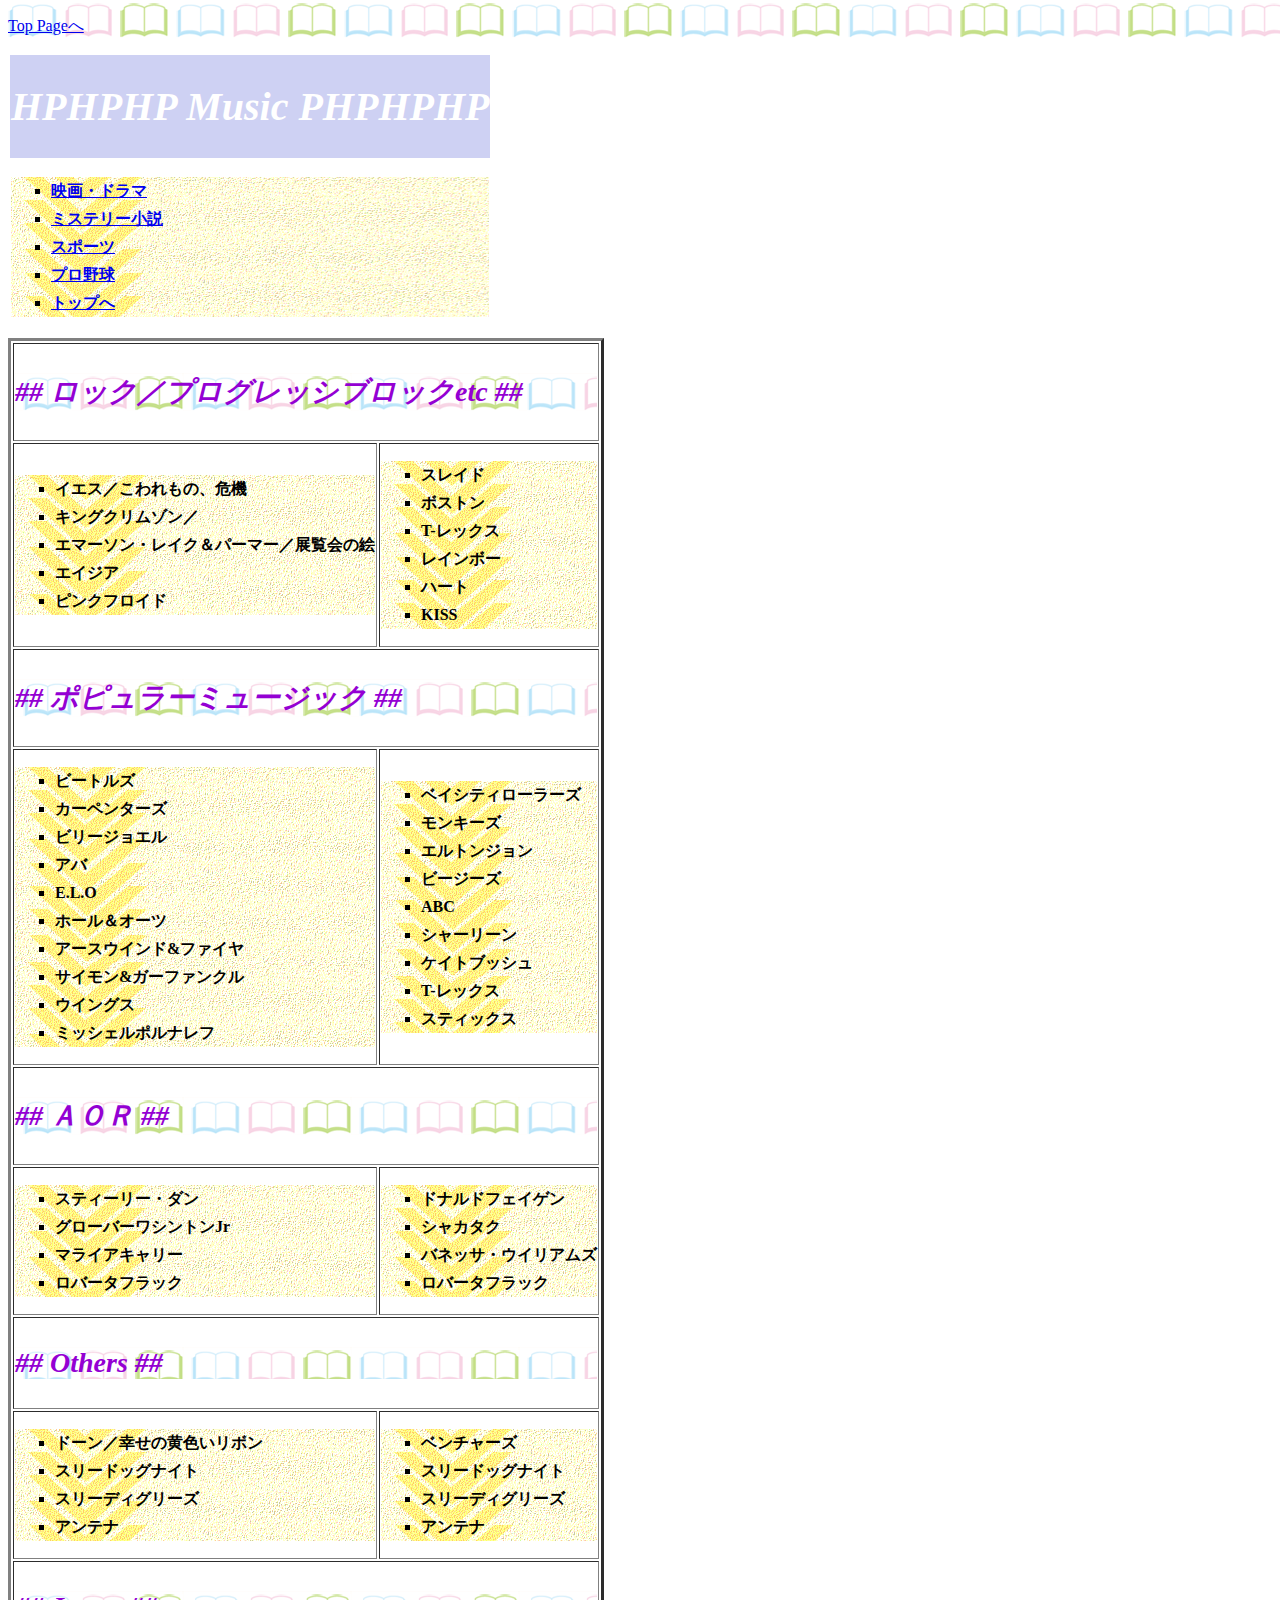
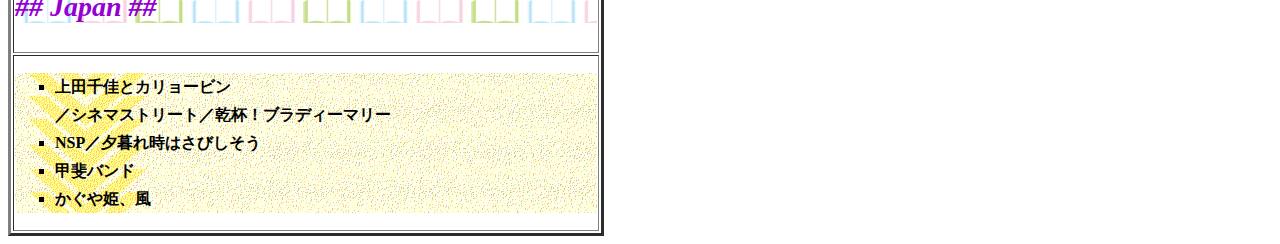
==== page1.html @ 01977e60 "Add files via upload" ====
<!DOCTYPE html>
<html lang="ja">
<head>
    <meta charset="UTF-8">
    <meta http-equiv="X-UA-Compatible" content="IE=edge">
    <meta name="viewport" content="width=device-width, initial-scale=1.0">
    <title>音楽</title>
    <link rel="stylesheet" href="style.css">
</head>
<body>
    <a href="index.html"><p>Top Pageへ</p></a>
    <table border="0">
        <tr><td colspan="2" id="top"><h1>HPHPHP  Music  PHPHPHP</h1></td></tr>
        <tr>
            <td colspan="2" class="miku">
                <ul>
                    <li><a href="page2.html" target="_blank">映画・ドラマ</a></li>
                    <li><a href="page3.html" target="_blank">ミステリー小説</a></li>
                    <li><a href="page4.html" target="_blank">スポーツ</a></li>
                    <li><a href="page5.html" target="_blank">プロ野球</a></li>
                    <li><a href="index.html">トップへ</a></li>
                </ul>
            </td>
        </tr>
        <tr>
            <table border="3">
                <tr>
                    <td colspan="2"><h3>## ロック／プログレッシブロックetc ##</h3>
                        </td>
                </tr>
                <tr><td>
                    <ul><li>イエス／こわれもの、危機</li>
                        <li>キングクリムゾン／</li>
                        <li>エマーソン・レイク＆パーマー／展覧会の絵</li>
                        <li>エイジア</li>
                        <li>ピンクフロイド</li></ul>
                </td>
                <td>
                    <ul><li>スレイド</li>
                        <li>ボストン</li>
                        <li>T-レックス</li>
                        <li>レインボー</li><li>ハート</li>
                        <li>KISS</li></ul>
                </td></tr>
                <tr><td colspan="2">
                    <h3>## ポピュラーミュージック ##</h3></td></tr>
                <tr><td>
                        <ul><li>ビートルズ</li><li>カーペンターズ </li><li>ビリージョエル </li><li>アバ</li>
                        <li>E.L.O</li><li>ホール＆オーツ</li><li>アースウインド&ファイヤ</li>
                        <li>サイモン&ガーファンクル</li>
                        <li>ウイングス</li><li>ミッシェルポルナレフ</li></ul></td>
                    <td>
                    <ul><li>ベイシティローラーズ </li><li>モンキーズ </li><li>エルトンジョン </li><li>ビージーズ</li>
                    <li>ABC</li><li>シャーリーン</li><li>ケイトブッシュ</li>
                    <li>T-レックス</li><li>スティックス</li></ul></td>
                </tr>
                <tr>
                    <td colspan="2"><h3>## ＡＯＲ ##</h3></td></tr>
                <tr><td>
                        <ul><li>スティーリー・ダン</li><li>グローバーワシントンJr</li>
                        <li>マライアキャリー</li>
                        <li>ロバータフラック</li>
                        </ul></td>
                    <td>
                        <ul><li>ドナルドフェイゲン</li><li>シャカタク</li>
                        <li>バネッサ・ウイリアムズ</li>
                        <li>ロバータフラック</li>
                        </ul></td>   
                </tr>
                <tr><td colspan="2"><h3>## Others ##</h3></td></tr>
                <tr><td>
                    <ul><li>ドーン／幸せの黄色いリボン</li>
                        <li>スリードッグナイト</li>
                        <li>スリーディグリーズ</li>
                        <li>アンテナ</li>
                    </ul></td>
                    <td><ul><li>ベンチャーズ</li>
                        <li>スリードッグナイト</li>
                        <li>スリーディグリーズ</li>
                        <li>アンテナ</li>
                    </ul>
                </td></tr>
                <tr><td colspan="2"><h3>## Japan ##</h3></td></tr>
                <tr><td colspan="2">
                    <ul><li>上田千佳とカリョービン</li>
                        ／シネマストリート／乾杯！ブラディーマリー
                        <li>NSP／夕暮れ時はさびしそう</li><li>甲斐バンド</li><li>かぐや姫、風</li></ul></td>
                </tr>
            </table>
        </tr>
    </table>    
</body>
</html>
---- style.css ----
body {
    background-image: url(back.png);
    background-repeat: repeat-x;
}
#top {
    color: #ffffff;
    background-color: #333dcc3d;
}
#main {
    font-size: 200%;
}
.miku {
    text-align: left;
}
#navi {
    vertical-align: top;
    border-right-width: 6px;
    border-right-style: double;
    border-right-color: #663300;
}
.masa1 {
    font-size: 200%;
    list-style-type: none;
}
.cell {
    width: 250px;
    height: 50px;
}
h1 {
    font-size: 250%;
    text-align: center;
    font-style: italic;
}
h2 {
    font-size: 200%;
    text-decoration: underline;
    color: crimson;
}
h3 {
    font-size: 175%;
    font-style: italic;
    color: darkviolet;
    background-color: antiquewhite;
    background-image: url(back.png);
}
h4 {
    font-size: 125%;
    color: #663300;
    text-align: center;
    background-image: url(back2.jpg);
}
ol {
    font-style: italic;
    font-size: 120%;
    line-height: 2.5;
    color: #cc6633;
}
ul {
    font-weight: bold;
    line-height: 1.75;
    background-image: url(back1.png);
    list-style-type: square;
}
a:hover {
    position: relative;
    left: 2px;
    top: 2px;
}
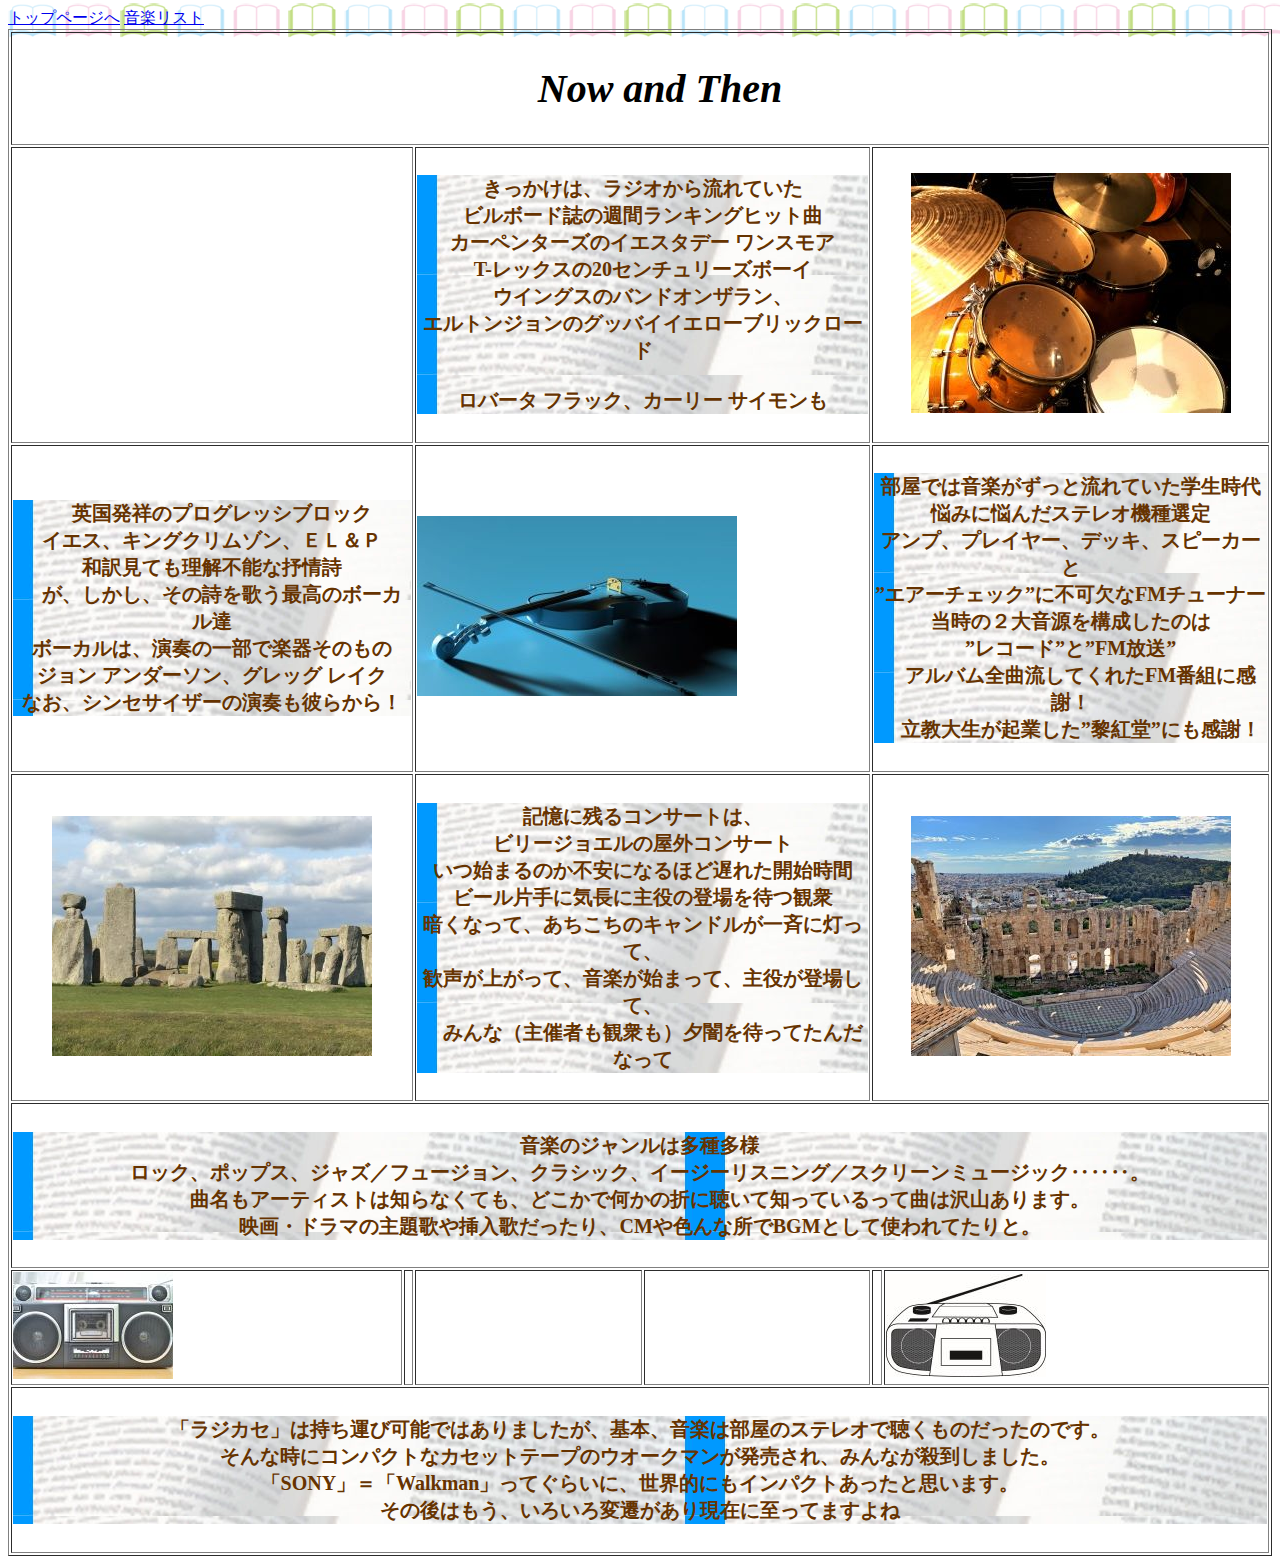
==== commit 224021d5: "Add files via upload" ====
--- a/page1.html
+++ b/page1.html
@@ -4,90 +4,77 @@
     <meta charset="UTF-8">
     <meta http-equiv="X-UA-Compatible" content="IE=edge">
     <meta name="viewport" content="width=device-width, initial-scale=1.0">
-    <title>音楽</title>
+    <title>音楽トップ</title>
     <link rel="stylesheet" href="style.css">
 </head>
 <body>
-    <a href="index.html"><p>Top Pageへ</p></a>
-    <table border="0">
-        <tr><td colspan="2" id="top"><h1>HPHPHP  Music  PHPHPHP</h1></td></tr>
-        <tr>
-            <td colspan="2" class="miku">
-                <ul>
-                    <li><a href="page2.html" target="_blank">映画・ドラマ</a></li>
-                    <li><a href="page3.html" target="_blank">ミステリー小説</a></li>
-                    <li><a href="page4.html" target="_blank">スポーツ</a></li>
-                    <li><a href="page5.html" target="_blank">プロ野球</a></li>
-                    <li><a href="index.html">トップへ</a></li>
-                </ul>
-            </td>
-        </tr>
-        <tr>
-            <table border="3">
-                <tr>
-                    <td colspan="2"><h3>## ロック／プログレッシブロックetc ##</h3>
-                        </td>
-                </tr>
-                <tr><td>
-                    <ul><li>イエス／こわれもの、危機</li>
-                        <li>キングクリムゾン／</li>
-                        <li>エマーソン・レイク＆パーマー／展覧会の絵</li>
-                        <li>エイジア</li>
-                        <li>ピンクフロイド</li></ul>
-                </td>
-                <td>
-                    <ul><li>スレイド</li>
-                        <li>ボストン</li>
-                        <li>T-レックス</li>
-                        <li>レインボー</li><li>ハート</li>
-                        <li>KISS</li></ul>
-                </td></tr>
-                <tr><td colspan="2">
-                    <h3>## ポピュラーミュージック ##</h3></td></tr>
-                <tr><td>
-                        <ul><li>ビートルズ</li><li>カーペンターズ </li><li>ビリージョエル </li><li>アバ</li>
-                        <li>E.L.O</li><li>ホール＆オーツ</li><li>アースウインド&ファイヤ</li>
-                        <li>サイモン&ガーファンクル</li>
-                        <li>ウイングス</li><li>ミッシェルポルナレフ</li></ul></td>
-                    <td>
-                    <ul><li>ベイシティローラーズ </li><li>モンキーズ </li><li>エルトンジョン </li><li>ビージーズ</li>
-                    <li>ABC</li><li>シャーリーン</li><li>ケイトブッシュ</li>
-                    <li>T-レックス</li><li>スティックス</li></ul></td>
-                </tr>
-                <tr>
-                    <td colspan="2"><h3>## ＡＯＲ ##</h3></td></tr>
-                <tr><td>
-                        <ul><li>スティーリー・ダン</li><li>グローバーワシントンJr</li>
-                        <li>マライアキャリー</li>
-                        <li>ロバータフラック</li>
-                        </ul></td>
-                    <td>
-                        <ul><li>ドナルドフェイゲン</li><li>シャカタク</li>
-                        <li>バネッサ・ウイリアムズ</li>
-                        <li>ロバータフラック</li>
-                        </ul></td>   
-                </tr>
-                <tr><td colspan="2"><h3>## Others ##</h3></td></tr>
-                <tr><td>
-                    <ul><li>ドーン／幸せの黄色いリボン</li>
-                        <li>スリードッグナイト</li>
-                        <li>スリーディグリーズ</li>
-                        <li>アンテナ</li>
-                    </ul></td>
-                    <td><ul><li>ベンチャーズ</li>
-                        <li>スリードッグナイト</li>
-                        <li>スリーディグリーズ</li>
-                        <li>アンテナ</li>
-                    </ul>
-                </td></tr>
-                <tr><td colspan="2"><h3>## Japan ##</h3></td></tr>
-                <tr><td colspan="2">
-                    <ul><li>上田千佳とカリョービン</li>
-                        ／シネマストリート／乾杯！ブラディーマリー
-                        <li>NSP／夕暮れ時はさびしそう</li><li>甲斐バンド</li><li>かぐや姫、風</li></ul></td>
-                </tr>
-            </table>
-        </tr>
-    </table>    
+<a href="index.html">トップページへ</a>
+<a href="page11.html" target="_blank">音楽リスト</a>
+<table border="1">
+    <tr>
+        <td colspan="6"><h1>　Now and Then　</h1></td>
+    </tr>
+    <tr><td colspan="2" align="center"><img src="アンプ2_m1.jpg" alt=""></td>
+        <td colspan="2" align="center"><h4>
+        きっかけは、ラジオから流れていた<br>
+        ビルボード誌の週間ランキングヒット曲<br>
+        カーペンターズのイエスタデー ワンスモア<br>
+        T-レックスの20センチュリーズボーイ<br>
+        ウイングスのバンドオンザラン、<br>
+        エルトンジョンのグッバイイエローブリックロード<br>
+        <br>
+        ロバータ フラック、カーリー サイモンも<br>
+        
+        </h4></td>
+        <td colspan="2" align="center"><img src="gakki2_m1.jpg" alt=""></td></tr>
+    <tr><td colspan="2" align="center"><h4>
+        　英国発祥のプログレッシブロック　<br>
+        イエス、キングクリムゾン、ＥＬ＆Ｐ<br>
+        和訳見ても理解不能な抒情詩<br>
+        　が、しかし、その詩を歌う最高のボーカル達　<br>
+        ボーカルは、演奏の一部で楽器そのもの<br>
+        ジョン アンダーソン、グレッグ レイク<br>
+        なお、シンセサイザーの演奏も彼らから！
+        </h4></td>
+        <td colspan="2" class="item11"><img src="gakki1_m2.jpg" alt="楽器"></td>
+        <td colspan="2" align="center"><h4>
+        部屋では音楽がずっと流れていた学生時代<br>
+        悩みに悩んだステレオ機種選定<br>
+        アンプ、プレイヤー、デッキ、スピーカーと<br>
+        ”エアーチェック”に不可欠なFMチューナー<br>
+        当時の２大音源を構成したのは<br>
+        ”レコード”と”FM放送”<br>
+        　アルバム全曲流してくれたFM番組に感謝！　<br>
+        　立教大生が起業した”黎紅堂”にも感謝！　　<br>
+        
+
+        </h4></td></tr>
+    <tr><td align="center" colspan="2"><img src="iseki3_m1.jpg" alt=""></td>
+        <td align="center" colspan="2"><h4>
+            記憶に残るコンサートは、<br>
+            ビリージョエルの屋外コンサート<br>
+            いつ始まるのか不安になるほど遅れた開始時間<br>
+            ビール片手に気長に主役の登場を待つ観衆<br>
+            暗くなって、あちこちのキャンドルが一斉に灯って、<br>
+            歓声が上がって、音楽が始まって、主役が登場して、<br>
+            　みんな（主催者も観衆も）夕闇を待ってたんだなって　<br>
+        </h4></td>
+        <td align="center" colspan="2"><img src="concert1_m1.jpg" alt=""></td></tr>
+    
+    <tr><td colspan="6" align="center"><h4>
+        音楽のジャンルは多種多様<br>
+        ロック、ポップス、ジャズ／フュージョン、クラシック、イージーリスニング／スクリーンミュージック‥‥‥。<br>
+        曲名もアーティストは知らなくても、どこかで何かの折に聴いて知っているって曲は沢山あります。<br>
+        映画・ドラマの主題歌や挿入歌だったり、CMや色んな所でBGMとして使われてたりと。<br>
+        
+    </h4></td></tr>
+    <tr><td><img src="rajikase1_m1.jpg" alt=""></td><td><img src="walkman3_m3.jpg" alt=""></td>
+        <td><img src="walkman4_m1.jpg" alt=""></td><td><img src="walkman5_m1.jpg" alt=""></td>
+        <td><img src="walkman2_m3.jpg" alt=""></td><td><img src="rajikase2_m1.jpg" alt=""></td></tr>
+        <tr><td colspan="6" align="center"><h4>「ラジカセ」は持ち運び可能ではありましたが、基本、音楽は部屋のステレオで聴くものだったのです。<br>
+            そんな時にコンパクトなカセットテープのウオークマンが発売され、みんなが殺到しました。<br>
+            「SONY」＝「Walkman」ってぐらいに、世界的にもインパクトあったと思います。<br>
+            その後はもう、いろいろ変遷があり現在に至ってますよね</h4></td></tr>
+</table>    
 </body>
 </html>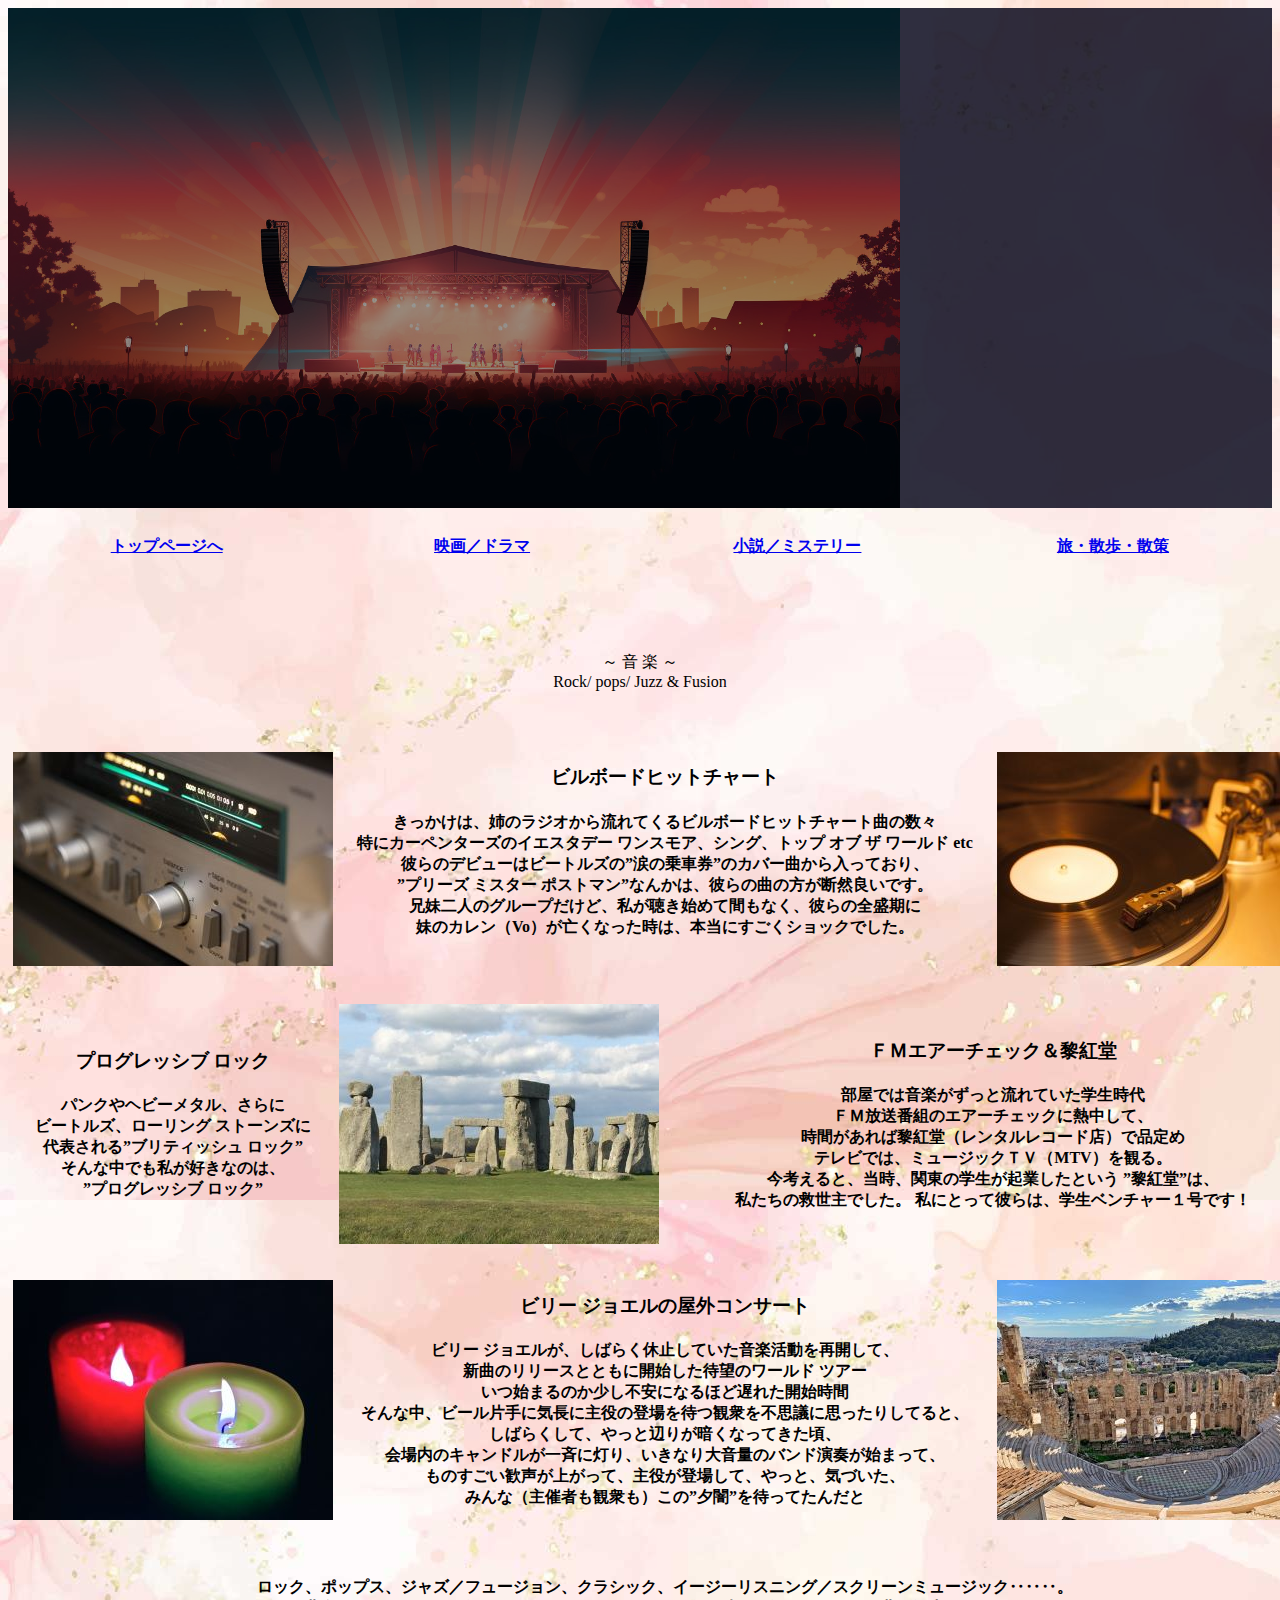
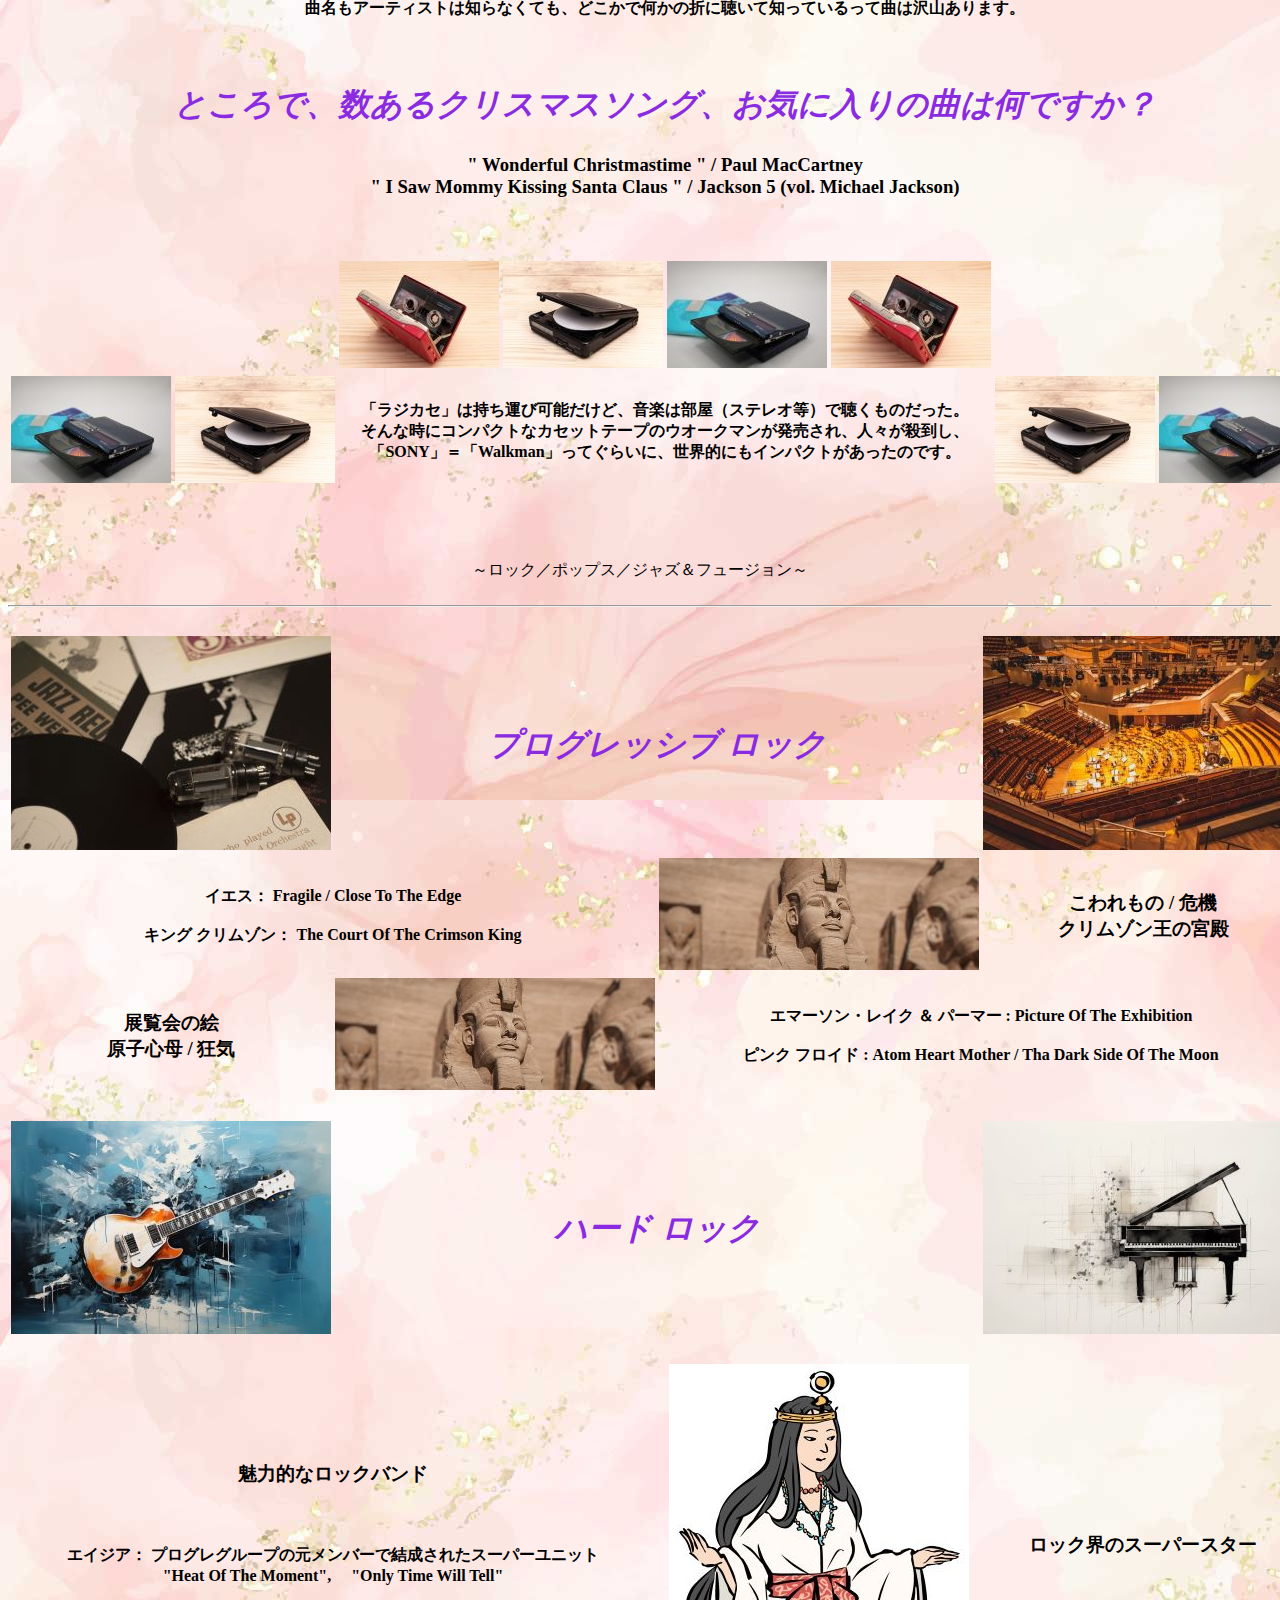
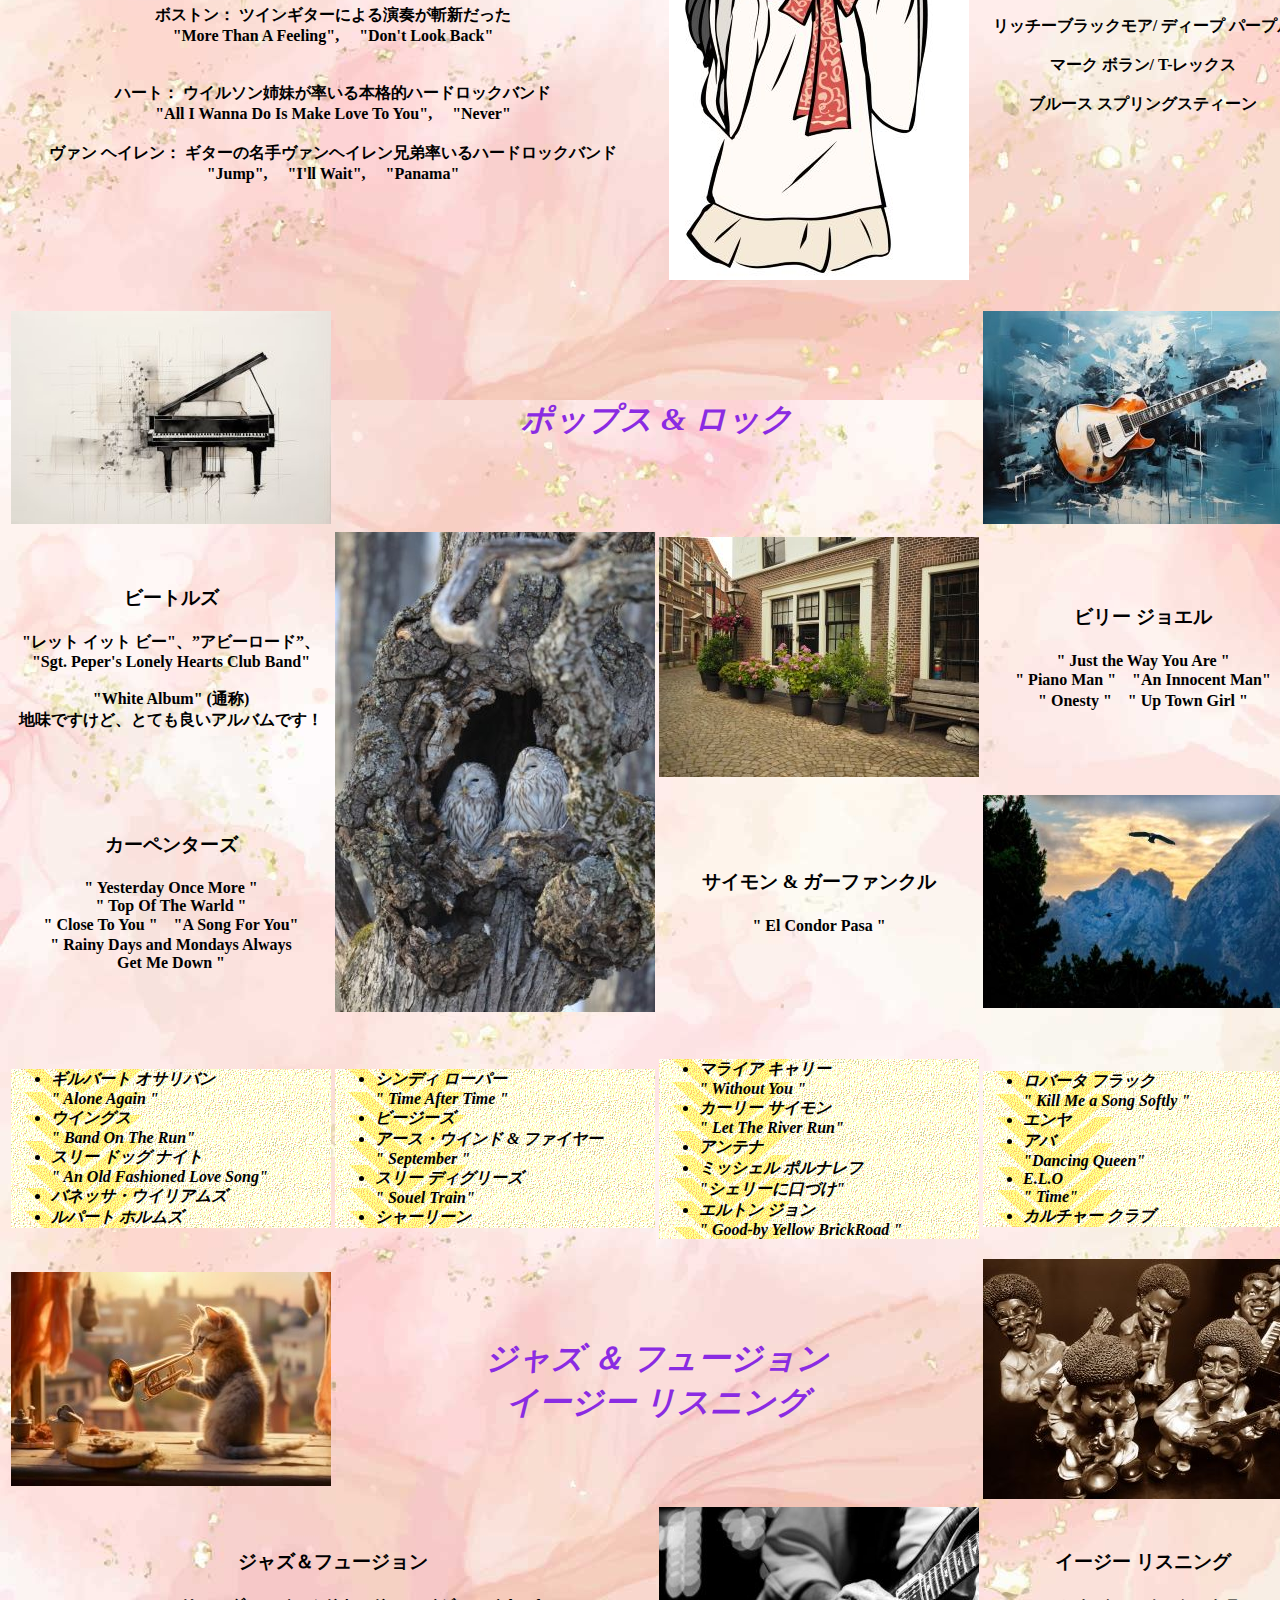
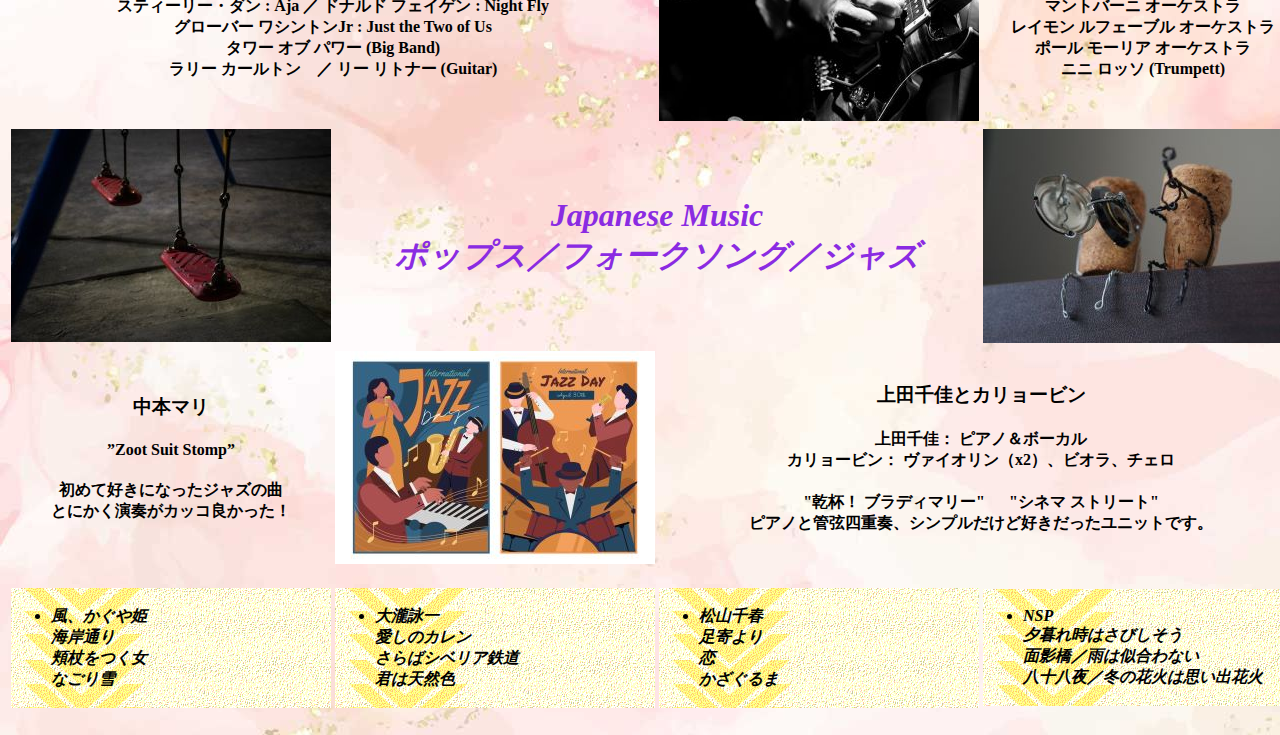
==== commit d442709a: "Add files via upload" ====
--- a/page1.html
+++ b/page1.html
@@ -2,79 +2,263 @@
 <html lang="ja">
 <head>
     <meta charset="UTF-8">
-    <meta http-equiv="X-UA-Compatible" content="IE=edge">
     <meta name="viewport" content="width=device-width, initial-scale=1.0">
-    <title>音楽トップ</title>
+    <title>HP 音楽</title>
     <link rel="stylesheet" href="style.css">
 </head>
 <body>
-<a href="index.html">トップページへ</a>
-<a href="page11.html" target="_blank">音楽リスト</a>
-<table border="1">
-    <tr>
-        <td colspan="6"><h1>　Now and Then　</h1></td>
+
+<div class="container">
+    <img src="concert3.jpg" border="0" />
+    <div class="confetti"><span></span><span></span><span></span><span></span>
+              <span></span><span></span><span></span><span></span><span></span>
+              <span></span><span></span><span></span><span></span><span></span>
+              <span></span><span></span><span></span><span></span><span></span>
+              <span></span><span></span><span></span><span></span><span></span>
+              <span></span><span></span><span></span><span></span><span></span>
+              <span></span><span></span><span></span><span></span><span></span>
+              <span></span><span></span><span></span><span></span><span></span>
+              <span></span><span></span><span></span><span></span><span></span>
+              <span></span><span></span><span></span><span></span><span></span>
+    </div>
+</div>
+
+<table border="0">
+    <tr><td align="center"><div class="globe"></div></td>
+        <td align="center"><div class="globe"></div></td>
+        <td align="center"><div class="globe"></div></td>
+        <td align="center"><div class="globe"></div></td>
     </tr>
+    <tr>
+        <td width="320px" align="center">
+            <a href="index.html"><h4>トップページへ</h4></a></td>
+        <td width="320px" align="center">
+            <a href="page2.html"><h4>映画／ドラマ</h4></a></td>
+        <td width="320px" align="center"></h4>
+            <a href="page3.html"><h4>小説／ミステリー</a></td>
+        <td width="320px" align="center">
+            <a href="page4.html"><h4>旅・散歩・散策</h4></a></td>
+    </tr>
+</table>
+<br><br><br>
+    <div><p align="center" class="text">～  音 楽 ～<br>
+        Rock/ pops/ Juzz & Fusion</p></div>
+<br><br>
+<table border="0">
     <tr><td colspan="2" align="center"><img src="アンプ2_m1.jpg" alt=""></td>
-        <td colspan="2" align="center"><h4>
-        きっかけは、ラジオから流れていた<br>
-        ビルボード誌の週間ランキングヒット曲<br>
-        カーペンターズのイエスタデー ワンスモア<br>
-        T-レックスの20センチュリーズボーイ<br>
-        ウイングスのバンドオンザラン、<br>
-        エルトンジョンのグッバイイエローブリックロード<br>
-        <br>
-        ロバータ フラック、カーリー サイモンも<br>
+        <td colspan="4" align="center">
+        <h3>ビルボードヒットチャート</h3>
+        <h4>きっかけは、姉のラジオから流れてくるビルボードヒットチャート曲の数々<br>
+        特にカーペンターズのイエスタデー ワンスモア、シング、トップ オブ ザ ワールド etc<br>
+        彼らのデビューはビートルズの”涙の乗車券”のカバー曲から入っており、<br>
+        ”プリーズ ミスター ポストマン”なんかは、彼らの曲の方が断然良いです。<br>
+        兄妹二人のグループだけど、私が聴き始めて間もなく、彼らの全盛期に<br>
+        妹のカレン（Vo）が亡くなった時は、本当にすごくショックでした。</h4><br></td>
+        <td colspan="2" align="center"><img src="レコードp1_m1.jpg" alt=""></td></tr>
+
+    <tr><td><h3></h3></td></tr>    
+    <tr><td colspan="2" align="center">
+        <h3>プログレッシブ ロック</h3>
+        <h4>パンクやヘビーメタル、さらに<br>
+        ビートルズ、ローリング ストーンズに<br>
+        代表される”ブリティッシュ ロック”<br>
+        そんな中でも私が好きなのは、<br>
+        ”プログレッシブ ロック”<br>
+        </h4></td>
+        <td colspan="2" ><img src="iseki3_m1.jpg"></td>
+        <td colspan="4" align="center" width="640px">
+        <h3>ＦＭエアーチェック＆黎紅堂</h3>
+        <h4>部屋では音楽がずっと流れていた学生時代<br>
+        ＦＭ放送番組のエアーチェックに熱中して、<br>
+        時間があれば黎紅堂（レンタルレコード店）で品定め<br>
+        テレビでは、ミュージックＴＶ（MTV）を観る。<br>
+        今考えると、当時、関東の学生が起業したという ”黎紅堂”は、<br>
+        私たちの救世主でした。
+        私にとって彼らは、学生ベンチャー１号です！
+        </h4></td></tr>
+    <tr><td><h3></h3></td></tr>
+    <tr><td align="center" colspan="2"><img src="christmas4_m1.jpg" alt=""></td>
+        <td align="center" colspan="4">
+            <h3>ビリー ジョエルの屋外コンサート</h3>
+            <h4>ビリー ジョエルが、しばらく休止していた音楽活動を再開して、<br>
+            新曲のリリースとともに開始した待望のワールド ツアー<br>
+            いつ始まるのか少し不安になるほど遅れた開始時間<br>
+            そんな中、ビール片手に気長に主役の登場を待つ観衆を不思議に思ったりしてると、<br>
+            しばらくして、やっと辺りが暗くなってきた頃、<br>
+            会場内のキャンドルが一斉に灯り、いきなり大音量のバンド演奏が始まって、<br>
+            ものすごい歓声が上がって、主役が登場して、やっと、気づいた、<br>
+            みんな（主催者も観衆も）この”夕闇”を待ってたんだと
+        </h4></td>
+        <td align="center" colspan="2"><img src="concert1_m1.jpg"></td></tr>
+
+    <tr><td><h3></h3></td></tr>
+    <tr><td colspan="8" align="center"><h4>
+        ロック、ポップス、ジャズ／フュージョン、クラシック、イージーリスニング／スクリーンミュージック‥‥‥。<br>
+        曲名もアーティストは知らなくても、どこかで何かの折に聴いて知っているって曲は沢山あります。<br></h4>
+        <h2><br>ところで、数あるクリスマスソング、お気に入りの曲は何ですか？</h2>
+        <h3>" Wonderful Christmastime "   /   Paul MacCartney <br>
+        " I Saw Mommy Kissing Santa Claus "   /   Jackson 5 (vol. Michael Jackson)
+        </h3><br></td></tr>
+
+    <tr><td><h3></h3></td></tr>
+    <tr><td colspan="2"></td>
+        <td><img src="walkman3_m3.jpg"></td><td><img src="walkman4_m1.jpg"></td>
+        <td><img src="walkman5_m1.jpg"></td><td><img src="walkman3_m3.jpg"></td>
+        <td colspan="2"></td></tr>
+    <tr><td><img src="walkman5_m1.jpg"></td><td><img src="walkman4_m1.jpg"></td>
+        <td colspan="4" align="center" width="640px">
+            <h4>「ラジカセ」は持ち運び可能だけど、音楽は部屋（ステレオ等）で聴くものだった。<br>
+            そんな時にコンパクトなカセットテープのウオークマンが発売され、人々が殺到し、<br>
+            「SONY」＝「Walkman」ってぐらいに、世界的にもインパクトがあったのです。</h4></td>
+        <td><img src="walkman4_m1.jpg"></td><td><img src="walkman5_m1.jpg"></td></tr>
+</table>
+<br><br><br>
+<div><p align="center" class="text">～ロック／ポップス／ジャズ＆フュージョン～</p></div></td>
+<hr><br>
+
+<table border="0">
+    <tr>
+        <td><img src="gakki14_m1.jpg" alt=""></td>
+        <td colspan="2" align="center"><h2>プログレッシブ ロック</h2></td>
+        <td><img src="germany13_m1.jpg" alt=""></td>
+    </tr>
+    <tr><td colspan="2" align="center">
+            <h4>イエス： Fragile / Close To The Edge<br><br>
+                キング クリムゾン： The Court Of The Crimson King
+            </h4></td>
+        <td><img src="iseki1_m1.jpg" alt=""></td>
+        <td align="center">
+            <h3>こわれもの / 危機<br>
+            クリムゾン王の宮殿</h3></td></tr>
+    <tr><td align="center">
+            <h3>展覧会の絵<br>
+            原子心母 / 狂気</h3></td>
+        <td><img src="iseki1_m1.jpg" alt=""></td>
+        <td colspan="2" align="center">
+            <h4>エマーソン・レイク ＆ パーマー :  Picture Of The Exhibition<br><br>
+                ピンク フロイド :  Atom Heart Mother / Tha Dark Side Of The Moon
+            </h4></td></tr>
+    
+    <tr><td><h3></h3></td></tr>
+
+    <tr>
+        <td><img src="gakki3_m1.jpg"></td>
+        <td colspan="2" align="center"><h2>ハード ロック</h2></td>
+        <td><img src="gakki4_m2.jpg"></td></tr>
+    <tr><td><h3></h3></td></tr>
+    <tr><td colspan="2" align="center">
+            <h3>魅力的なロックバンド</h3><br>              
+            <h4>エイジア： プログレグループの元メンバーで結成されたスーパーユニット<br>
+            "Heat Of The Moment", 　"Only Time Will Tell"<br><br>
+            ボストン： ツインギターによる演奏が斬新だった<br>
+            "More Than A Feeling", 　"Don't Look Back"<br><br><br>
+            ハート： ウイルソン姉妹が率いる本格的ハードロックバンド<br>
+            "All I Wanna Do Is Make Love To You", 　"Never"<br><br>
+            ヴァン ヘイレン： ギターの名手ヴァンヘイレン兄弟率いるハードロックバンド<br>
+            "Jump",　 "I'll Wait",　 "Panama"</h4></td>
+        <td align="center"><img src="himiko5_m1.jpg" alt=""></td>
+        <td align="center"><h3>ロック界のスーパースター</h3><br>
+            <h4>リッチーブラックモア/ ディープ パープル<br><br>
+            マーク ボラン/ T-レックス<br><br>
+            ブルース スプリングスティーン</h4></td></tr>
+
+    <tr><td><h3></h3></td></tr>
         
-        </h4></td>
-        <td colspan="2" align="center"><img src="gakki2_m1.jpg" alt=""></td></tr>
-    <tr><td colspan="2" align="center"><h4>
-        　英国発祥のプログレッシブロック　<br>
-        イエス、キングクリムゾン、ＥＬ＆Ｐ<br>
-        和訳見ても理解不能な抒情詩<br>
-        　が、しかし、その詩を歌う最高のボーカル達　<br>
-        ボーカルは、演奏の一部で楽器そのもの<br>
-        ジョン アンダーソン、グレッグ レイク<br>
-        なお、シンセサイザーの演奏も彼らから！
-        </h4></td>
-        <td colspan="2" class="item11"><img src="gakki1_m2.jpg" alt="楽器"></td>
-        <td colspan="2" align="center"><h4>
-        部屋では音楽がずっと流れていた学生時代<br>
-        悩みに悩んだステレオ機種選定<br>
-        アンプ、プレイヤー、デッキ、スピーカーと<br>
-        ”エアーチェック”に不可欠なFMチューナー<br>
-        当時の２大音源を構成したのは<br>
-        ”レコード”と”FM放送”<br>
-        　アルバム全曲流してくれたFM番組に感謝！　<br>
-        　立教大生が起業した”黎紅堂”にも感謝！　　<br>
-        
-
-        </h4></td></tr>
-    <tr><td align="center" colspan="2"><img src="iseki3_m1.jpg" alt=""></td>
-        <td align="center" colspan="2"><h4>
-            記憶に残るコンサートは、<br>
-            ビリージョエルの屋外コンサート<br>
-            いつ始まるのか不安になるほど遅れた開始時間<br>
-            ビール片手に気長に主役の登場を待つ観衆<br>
-            暗くなって、あちこちのキャンドルが一斉に灯って、<br>
-            歓声が上がって、音楽が始まって、主役が登場して、<br>
-            　みんな（主催者も観衆も）夕闇を待ってたんだなって　<br>
-        </h4></td>
-        <td align="center" colspan="2"><img src="concert1_m1.jpg" alt=""></td></tr>
-    
-    <tr><td colspan="6" align="center"><h4>
-        音楽のジャンルは多種多様<br>
-        ロック、ポップス、ジャズ／フュージョン、クラシック、イージーリスニング／スクリーンミュージック‥‥‥。<br>
-        曲名もアーティストは知らなくても、どこかで何かの折に聴いて知っているって曲は沢山あります。<br>
-        映画・ドラマの主題歌や挿入歌だったり、CMや色んな所でBGMとして使われてたりと。<br>
-        
-    </h4></td></tr>
-    <tr><td><img src="rajikase1_m1.jpg" alt=""></td><td><img src="walkman3_m3.jpg" alt=""></td>
-        <td><img src="walkman4_m1.jpg" alt=""></td><td><img src="walkman5_m1.jpg" alt=""></td>
-        <td><img src="walkman2_m3.jpg" alt=""></td><td><img src="rajikase2_m1.jpg" alt=""></td></tr>
-        <tr><td colspan="6" align="center"><h4>「ラジカセ」は持ち運び可能ではありましたが、基本、音楽は部屋のステレオで聴くものだったのです。<br>
-            そんな時にコンパクトなカセットテープのウオークマンが発売され、みんなが殺到しました。<br>
-            「SONY」＝「Walkman」ってぐらいに、世界的にもインパクトあったと思います。<br>
-            その後はもう、いろいろ変遷があり現在に至ってますよね</h4></td></tr>
-</table>    
-</body>
-</html>+    <tr><td><img src="gakki4_m2.jpg"></td>
+        <td align="center" colspan="2" width="640px"><h2> ポップス & ロック </h2></td>
+        <td><img src="gakki3_m1.jpg"></td></tr>
+    <tr><td align="center"><h3> ビートルズ </h3>
+                <h4>"レット イット ビー"、”アビーロード”、<br>
+                "Sgt. Peper's Lonely Hearts Club Band" <br><br>
+                "White Album" (通称)<br>
+                地味ですけど、とても良いアルバムです！</h4>
+                </td>
+            <td rowspan="2"><img src="fukuro1_m1.jpg" alt=""></td>
+            <td><img src="oranda5_m1.jpg"></td>
+            <td align="center">
+                <h3>ビリー ジョエル</h3>
+                <h4>" Just the Way You Are "<br>
+                " Piano Man "　"An Innocent Man"<br>
+                " Onesty "　" Up Town Girl "</h4>
+                </td></tr>
+    <tr><td align="center"><h3>
+                 カーペンターズ </h3>
+                <h4>" Yesterday Once More "<br>
+                " Top Of The Warld "<br>
+                " Close To You "　"A Song For You"<br>
+                " Rainy Days and Mondays Always<br> Get Me Down "</h4></td>
+            <td align="center"><h3>サイモン & ガーファンクル</h3>
+                <h4>" El Condor Pasa "</h4></td>
+            <td><img src="fukei34_m1.jpg" alt=""></td></tr>
+    <tr><td><h3></h3></td></tr>    
+    <tr>
+        <td><ul><li>ギルバート オサリバン</li>" Alone Again "
+                <li>ウイングス</li>" Band On The Run"
+                <li>スリー ドッグ ナイト</li>" An Old Fashioned Love Song"
+                <li>バネッサ・ウイリアムズ</li>
+                <li>ルパート ホルムズ</li></ul></td>
+        <td><ul><li>シンディ ローパー</li>" Time After Time "
+                <li>ビージーズ</li>
+                <li>アース・ウインド & ファイヤー</li>" September "
+                <li>スリー ディグリーズ</li>" Souel Train"
+                <li>シャーリーン</li></ul></td>
+        <td><ul><li>マライア キャリー</li>" Without You "
+                <li>カーリー サイモン</li>" Let The River Run"
+                <li>アンテナ</li>
+                <li>ミッシェル ポルナレフ</li>"シェリーに口づけ"
+                <li>エルトン ジョン</li>" Good-by Yellow BrickRoad "</ul></td>
+        <td><ul><li>ロバータ フラック</li>" Kill Me a Song Softly "
+                <li>エンヤ</li><li>アバ</li>"Dancing Queen"<li>E.L.O</li>" Time"
+                <li>カルチャー クラブ</li></ul></td></tr>
+    <tr><td><img src="gakki10_m1.jpg" alt=""></td>
+            <td align="center" colspan="2"><h2>ジャズ ＆ フュージョン<br>
+                イージー リスニング</h2></td>
+            <td><img src="gakki6_m1.jpg" alt=""></td></tr>
+    <tr><td align="center" colspan="2"><h3>ジャズ＆フュージョン</h3>
+                <h4>スティーリー・ダン : Aja  ／  ドナルド フェイゲン : Night Fly<br>
+                グローバー ワシントンJr : Just the Two of Us<br>
+                タワー オブ パワー (Big Band) <br>
+                ラリー カールトン　／  リー リトナー (Guitar) 
+                </h4></td>
+        <td><img src="gakki13_m1.jpg" alt=""></td>
+        <td align="center"><h3>イージー リスニング</h3>
+                <h4>マントバーニ オーケストラ<br>
+                レイモン ルフェーブル オーケストラ<br>
+                ポール モーリア オーケストラ<br>
+                ニニ ロッソ (Trumpett)</h4></td></tr>
+    <tr>
+        <td><img src="buranko1_m1.jpg" alt=""></td>
+        <td align="center" colspan="2"><h2> Japanese Music <br>
+                ポップス／フォークソング／ジャズ</h2></td>
+        <td><img src="gakki7_m1.jpg" alt=""></td></tr>
+    <tr>
+        <td align="center"><h3>中本マリ</h3>
+                <h4>”Zoot Suit Stomp”</h4>
+                <h4>初めて好きになったジャズの曲<br>
+                とにかく演奏がカッコ良かった！</h4></td>
+        <td><img src="concert4_m1.jpg" alt=""></td>
+        <td colspan="2" align="center"><h3>上田千佳とカリョービン</h3>
+                <h4>上田千佳： ピアノ＆ボーカル<br>
+                カリョービン： ヴァイオリン（x2）、ビオラ、チェロ</h4>
+                <h4>"乾杯！ ブラディマリー" 　    "シネマ ストリート"<br>
+                ピアノと管弦四重奏、シンプルだけど好きだったユニットです。</h4></td></tr>
+    <tr>
+        <td><ul><br><li>風、かぐや姫</li>
+                海岸通り<br>頬杖をつく女<br>なごり雪<br><br></ul></td>
+        <td><ul><br>
+                <li>大瀧詠一</li>
+                愛しのカレン<br>さらばシベリア鉄道<br>
+                君は天然色<br><br></ul></td>    
+        <td><ul>
+                <br><li>松山千春</li>足寄より<br>恋<br>
+                かざぐるま<br><br>
+                </ul></td>
+        <td><ul>
+                <br><li>NSP</li>夕暮れ時はさびしそう<br>
+                面影橋／雨は似合わない<br>
+                八十八夜／冬の花火は思い出花火
+                <br><br></ul></td></tr>
+</table>
+
+
+
--- a/style.css
+++ b/style.css
@@ -1,68 +1,454 @@
+
 body {
-    background-image: url(back.png);
-    background-repeat: repeat-x;
-}
-#top {
-    color: #ffffff;
-    background-color: #333dcc3d;
-}
-#main {
-    font-size: 200%;
-}
-.miku {
-    text-align: left;
-}
-#navi {
-    vertical-align: top;
-    border-right-width: 6px;
-    border-right-style: double;
-    border-right-color: #663300;
-}
-.masa1 {
-    font-size: 200%;
-    list-style-type: none;
-}
-.cell {
-    width: 250px;
-    height: 50px;
+    background-image: url(haikei5.jpg);
 }
 h1 {
-    font-size: 250%;
+    font-size: 300%;
+    font-style: italic;
+    font-weight: bold;
+    color: brown;
     text-align: center;
-    font-style: italic;
+    border-bottom-width: 7px;
+    border-bottom-style: double;
+    border-bottom-color: black;
+    background-image: url(yukiyama1.jpg);
+    border-top-width: 7px;
+    border-top-style: double;
+    border-top-color: black;
 }
 h2 {
     font-size: 200%;
-    text-decoration: underline;
-    color: crimson;
-}
-h3 {
-    font-size: 175%;
     font-style: italic;
-    color: darkviolet;
-    background-color: antiquewhite;
-    background-image: url(back.png);
-}
-h4 {
-    font-size: 125%;
-    color: #663300;
-    text-align: center;
-    background-image: url(back2.jpg);
-}
-ol {
-    font-style: italic;
-    font-size: 120%;
-    line-height: 2.5;
-    color: #cc6633;
+    font-weight: bold;
+    color: blueviolet;
 }
 ul {
     font-weight: bold;
-    line-height: 1.75;
+    font-style: italic;
     background-image: url(back1.png);
-    list-style-type: square;
-}
-a:hover {
-    position: relative;
-    left: 2px;
-    top: 2px;
-}+}
+#navi {
+    float: left;
+}
+
+
+/*   #####   流れるコメント　　#####  */
+
+div{
+	background:none;
+	width:100%;
+	overflow: hidden;
+  }
+  
+  .text_1{
+	font-size:2em;
+	font-weight: bold;
+	color:darkgreen;
+	animation: flowing 10s linear infinite;
+	transform: translateX(100%);/*初期位置*/
+  }
+  
+  
+  @keyframes flowing {
+	100% {
+	  transform: translateX(-100%);
+	}
+  }
+
+
+
+/*  #####   樫の木   ###  */
+
+
+.container{
+	position: relative;
+	width:75%;
+	height: 500px;
+	background: #000;
+}
+
+.container img{
+	width:100%;
+	height: 100%;
+	object-fit: cover;
+	filter: brightness(0.9);
+}
+
+.texts p{
+	margin: 0;
+	padding: 0;
+	position: absolute;
+	bottom: 5px;
+	left: 50%;
+	transform: translateX(-50%);
+	-webkit-transform: translateX(-50%);
+	text-align: center;
+	color: #FFF;
+	font-size: 10px;
+	word-break: keep-all;
+	opacity: 0;
+}
+
+.texts p:nth-child(1) { animation: text-anim 5s 0s;}
+.texts p:nth-child(2) { animation: text-anim 5s 5s;}
+.texts p:nth-child(3) { animation: text-anim 5s 10s;}
+.texts p:nth-child(4) { animation: text-anim 5s 15s;}
+.texts p:nth-child(5) { animation: text-anim 5s 20s;}
+.texts p:nth-child(6) { animation: text-anim 5s 25s;}
+.texts p:nth-child(7) { animation: text-anim 5s 30s;}
+.texts p:nth-child(8) { animation: text-anim 5s 35s;}
+.texts p:nth-child(9) { animation: text-anim 5s 40s;}
+.texts p:nth-child(10) { animation: text-anim 5s 45s;}
+.texts p:nth-child(11) { animation: text-anim 5s 50s;}
+.texts p:nth-child(12) { animation: text-anim 5s 55s;}
+.texts p:nth-child(13) { animation: text-anim 5s 60s;}
+
+@keyframes text-anim {
+	0%, 100% {opacity: 0;}
+	20%, 80% {opacity: 1;}
+}
+
+/*   #####    雪　　#####     */
+
+.container {
+	position: relative;
+	width: 100%;
+	background: #06061ad5;
+	overflow: hidden;
+	/* for text	 */
+	display: flex;
+	justify-content: center;
+	align-items: center;
+}
+
+.container img {
+	width: 75%;
+	filter: brightness(0.6);
+}
+
+.snows {
+	position: absolute;
+	width: 100%;
+	height:100%;
+}
+
+.snows span {
+	position: absolute;
+	top: -10%;
+	left: 0;
+	width: 1vw;
+	height: 1vw;
+	background: #FFF;
+	border-radius: 50%;
+	opacity: 0.8;
+	box-shadow: 0 0 1vw 0.5vw rgba(255, 255, 255, 0.4);
+	animation: snow-anim 10s 0s linear infinite;
+}
+
+/* Side position */
+.snows span:nth-child(1) {
+	left: 0%;
+}
+
+.snows span:nth-child(2) {
+	left: 2%;
+}
+
+.snows span:nth-child(3) {
+	left: 4%;
+}
+
+.snows span:nth-child(4) {
+	left: 6%;
+}
+
+.snows span:nth-child(5) {
+	left: 8%;
+}
+
+.snows span:nth-child(6) {
+	left: 10%;
+}
+
+.snows span:nth-child(7) {
+	left: 12%;
+}
+
+.snows span:nth-child(8) {
+	left: 14%;
+}
+
+.snows span:nth-child(9) {
+	left: 16%;
+}
+
+.snows span:nth-child(10) {
+	left: 18%;
+}
+
+.snows span:nth-child(11) {
+	left: 20%;
+}
+
+.snows span:nth-child(12) {
+	left: 22%;
+}
+
+.snows span:nth-child(13) {
+	left: 24%;
+}
+
+.snows span:nth-child(14) {
+	left: 26%;
+}
+
+.snows span:nth-child(15) {
+	left: 28%;
+}
+
+.snows span:nth-child(16) {
+	left: 30%;
+}
+
+.snows span:nth-child(17) {
+	left: 32%;
+}
+
+.snows span:nth-child(18) {
+	left: 34%;
+}
+
+.snows span:nth-child(19) {
+	left: 36%;
+}
+
+.snows span:nth-child(20) {
+	left: 38%;
+}
+
+.snows span:nth-child(21) {
+	left: 40%;
+}
+
+.snows span:nth-child(22) {
+	left: 42%;
+}
+
+.snows span:nth-child(23) {
+	left: 44%;
+}
+
+.snows span:nth-child(24) {
+	left: 46%;
+}
+
+.snows span:nth-child(25) {
+	left: 48%;
+}
+
+.snows span:nth-child(26) {
+	left: 50%;
+}
+
+.snows span:nth-child(27) {
+	left: 52%;
+}
+
+.snows span:nth-child(28) {
+	left: 54%;
+}
+
+.snows span:nth-child(29) {
+	left: 56%;
+}
+
+.snows span:nth-child(30) {
+	left: 58%;
+}
+
+.snows span:nth-child(31) {
+	left: 60%;
+}
+
+.snows span:nth-child(32) {
+	left: 62%;
+}
+
+.snows span:nth-child(33) {
+	left: 64%;
+}
+
+.snows span:nth-child(34) {
+	left: 66%;
+}
+
+.snows span:nth-child(35) {
+	left: 68%;
+}
+
+.snows span:nth-child(36) {
+	left: 70%;
+}
+
+.snows span:nth-child(37) {
+	left: 72%;
+}
+
+.snows span:nth-child(38) {
+	left: 74%;
+}
+
+.snows span:nth-child(39) {
+	left: 76%;
+}
+
+.snows span:nth-child(40) {
+	left: 78%;
+}
+
+.snows span:nth-child(41) {
+	left: 80%;
+}
+
+.snows span:nth-child(42) {
+	left: 82%;
+}
+
+.snows span:nth-child(43) {
+	left: 84%;
+}
+
+.snows span:nth-child(44) {
+	left: 86%;
+}
+
+.snows span:nth-child(45) {
+	left: 88%;
+}
+
+.snows span:nth-child(46) {
+	left: 90%;
+}
+
+.snows span:nth-child(47) {
+	left: 92%;
+}
+
+.snows span:nth-child(48) {
+	left: 94%;
+}
+
+.snows span:nth-child(49) {
+	left: 96%;
+}
+
+.snows span:nth-child(50) {
+	left: 98%;
+}
+
+/* snow size */
+.snows span:nth-child(4n+1) {
+	width: 0.8vw;
+	height: 0.8vw;
+	box-shadow: 0 0 1vw 0.5vw rgba(255, 255, 255, 0.45);
+}
+
+.snows span:nth-child(4n+2) {
+	width: 1vw;
+	height: 1vw;
+	box-shadow: 0 0 1vw 0.7vw rgba(255, 255, 255, 0.4);
+}
+
+.snows span:nth-child(4n+3) {
+	width: 1.1vw;
+	height: 1.1vw;
+	box-shadow: 0 0 1vw 1vw rgba(255, 255, 255, 0.35);
+}
+
+.snows span:nth-child(4n+4) {
+	width: 1.2vw;
+	height: 1.2vw;
+	box-shadow: 0 0 1vw 1.2vw rgba(255, 255, 255, 0.3);
+}
+
+/* animation-duration */
+.snows span:nth-child(6n+1) {
+	animation-duration: 20s;
+}
+
+.snows span:nth-child(6n+2) {
+	animation-duration: 15s;
+}
+
+.snows span:nth-child(6n+3) {
+	animation-duration: 7s;
+}
+
+.snows span:nth-child(6n+4) {
+	animation-duration: 30s;
+}
+
+.snows span:nth-child(6n+5) {
+	animation-duration: 20s;
+}
+
+.snows span:nth-child(6n+6) {
+	animation-duration: 40s;
+}
+
+
+/* animation-delay */
+.snows span:nth-child(5n+1) {
+	animation-delay: 0s;
+}
+
+.snows span:nth-child(5n+2) {
+	animation-delay: 12s;
+}
+
+.snows span:nth-child(5n+3) {
+	animation-delay: 7s;
+}
+
+.snows span:nth-child(5n+4) {
+	animation-delay: 4s;
+}
+
+.snows span:nth-child(5n+5) {
+	animation-delay: 10s;
+}
+
+/* snow animation */
+@keyframes snow-anim {
+	0% {
+		top: -10%;
+		transform: translateX(0);
+	}
+
+	35% {
+		transform: translateX(3vw);
+	}
+
+	65% {
+		transform: translateX(-3vw);
+	}
+
+	100% {
+		top: 100%;
+		transform: translateX(0);
+	}
+}
+
+/* text */
+.container p {
+	position: absolute;
+	padding: 20px;
+	margin: 0;
+	font-size: 40px;
+	font-weight: bold;
+	color: #FFF;
+}
+
+
+
+
